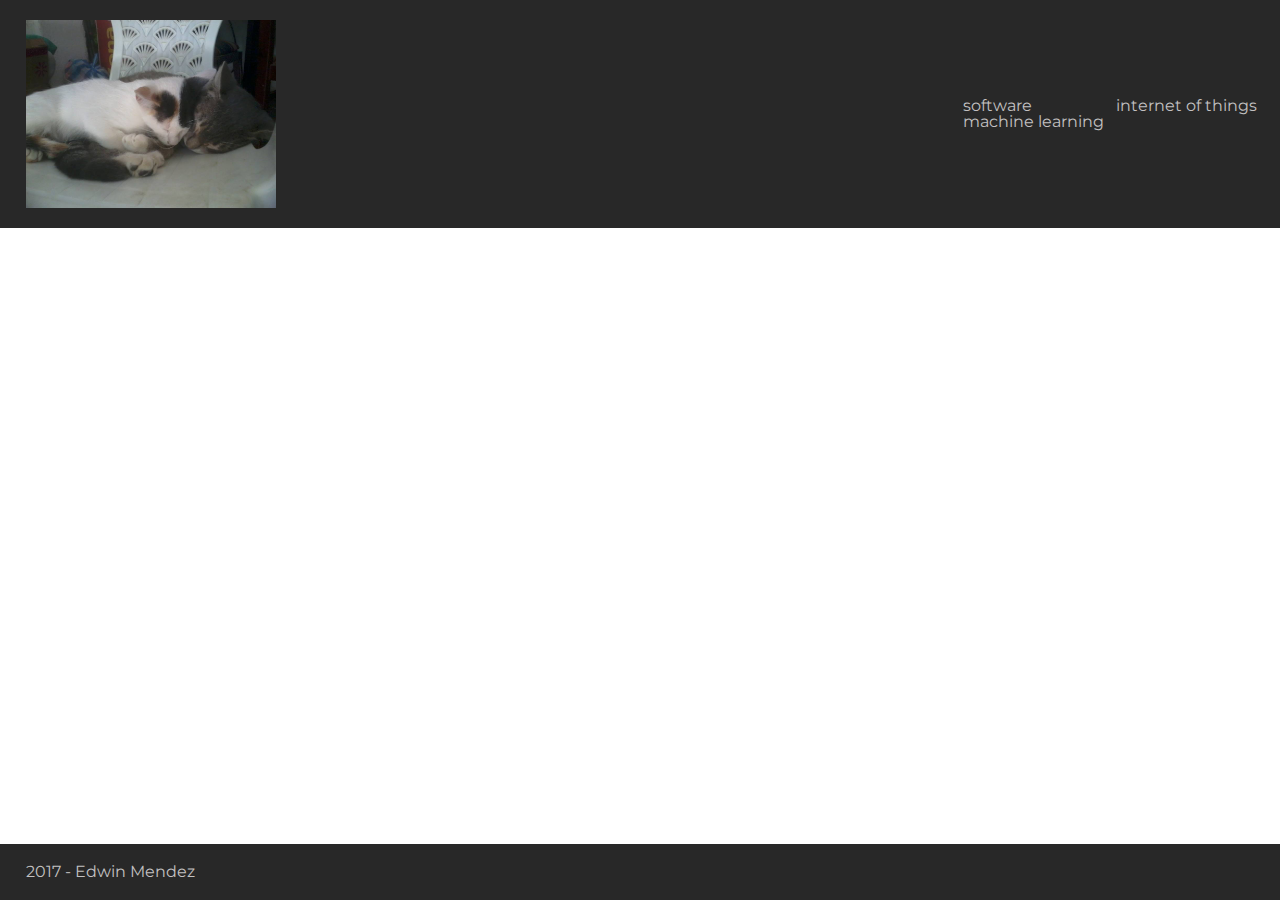
==== inicial/software.html @ 32e3703d "between - middle -" ====
<!DOCTYPE html>
<html lang="en">
    <head>
        <meta charset="UTF-8">

        <!-- css cascading style sheets -->
        <link rel="stylesheet" type="text/css" href="style.css">
        <link href="https://fonts.googleapis.com/css?family=Montserrat:400,700" rel="stylesheet" type="text/css">
        <title>software</title>
    </head>

<body>
    <header>
        <!-- division -->
        <div class="container">

            <!-- navegation -->
            <nav class="row between middle">
                <div class="col-4">
                    <a href="index.html">
                        <img src="assets/img.jpg">
                    </a>
                </div>

                <div class="col-3 end">
                    <!-- unordered list -->
                    <ul class="row between">
                        <!-- list item -->
                        <li class="col">
                            <a href="" class="layout_a">software</a>
                        </li>
                        <li class="col">
                            <a href="" class="layout_a">internet of things</a>
                        </li>
                        <li class="col">
                            <a href="" class="layout_a">machine learning</a>
                        </li>
                    </ul>
                </div>
            </nav>
        </div>
    </header>

    <section>
        <h2>Lista de software</h2>
        <ol>
            <li>Test</li>
            <li>Develop</li>
            <li>Production</li>
            <li>Hacker</li>
        </ol>
    </section>


    <!-- footer section -->
    <footer>
        <div class="container">
            <div class="row">
                <div class="col-12">
                    2017 - <a href="" class="layout_a" target="_blank">Edwin Mendez</a>
                </div>
            </div>
        </div>
    </footer>

</body>
</html>
---- inicial/style.css ----
@import url('css/resset.css');
@import url('css/reticula.css');
@import url('css/section.css');
@import url('css/editorial.css');
@import url('css/forms.css');
@import url('css/layout.css');

html, body{
    color: #282828;
    height: 100%;
    font-family: 'Montserrat', sans-serif ;
}
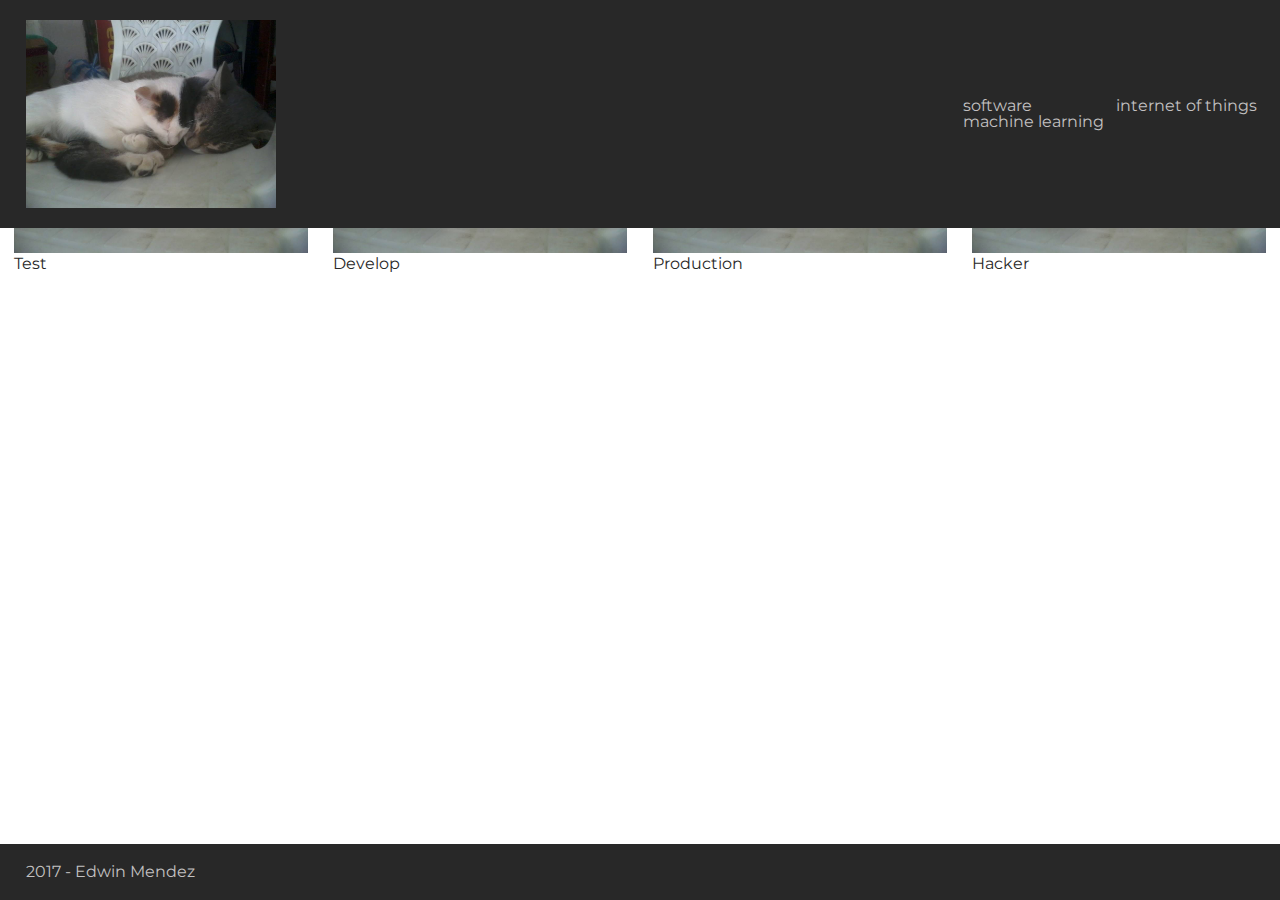
==== commit 5234ff11: "counter increment" ====
--- a/inicial/software.html
+++ b/inicial/software.html
@@ -41,14 +41,35 @@
         </div>
     </header>
 
-    <section>
-        <h2>Lista de software</h2>
-        <ol>
-            <li>Test</li>
-            <li>Develop</li>
-            <li>Production</li>
-            <li>Hacker</li>
-        </ol>
+    <section class="full-height">
+        <div class="container">
+            <div class="row middle">
+                <div class="col-10">
+                    <h2>Lista de software</h2>
+                </div>
+
+                <ol class="row">
+                    <li class="col-3">
+                        <img src="assets/img.jpg">
+                        Test
+                    </li>
+                    <li class="col-3">
+                        <img src="assets/img.jpg">
+                        Develop
+                    </li>
+                    <li class="col-3">
+                        <img src="assets/img.jpg">
+                        Production
+                    </li>
+                    <li class="col-3">
+                        <img src="assets/img.jpg">
+                        Hacker
+                    </li>
+                </ol>
+                
+            </div>
+
+        </div>
     </section>
 
 
